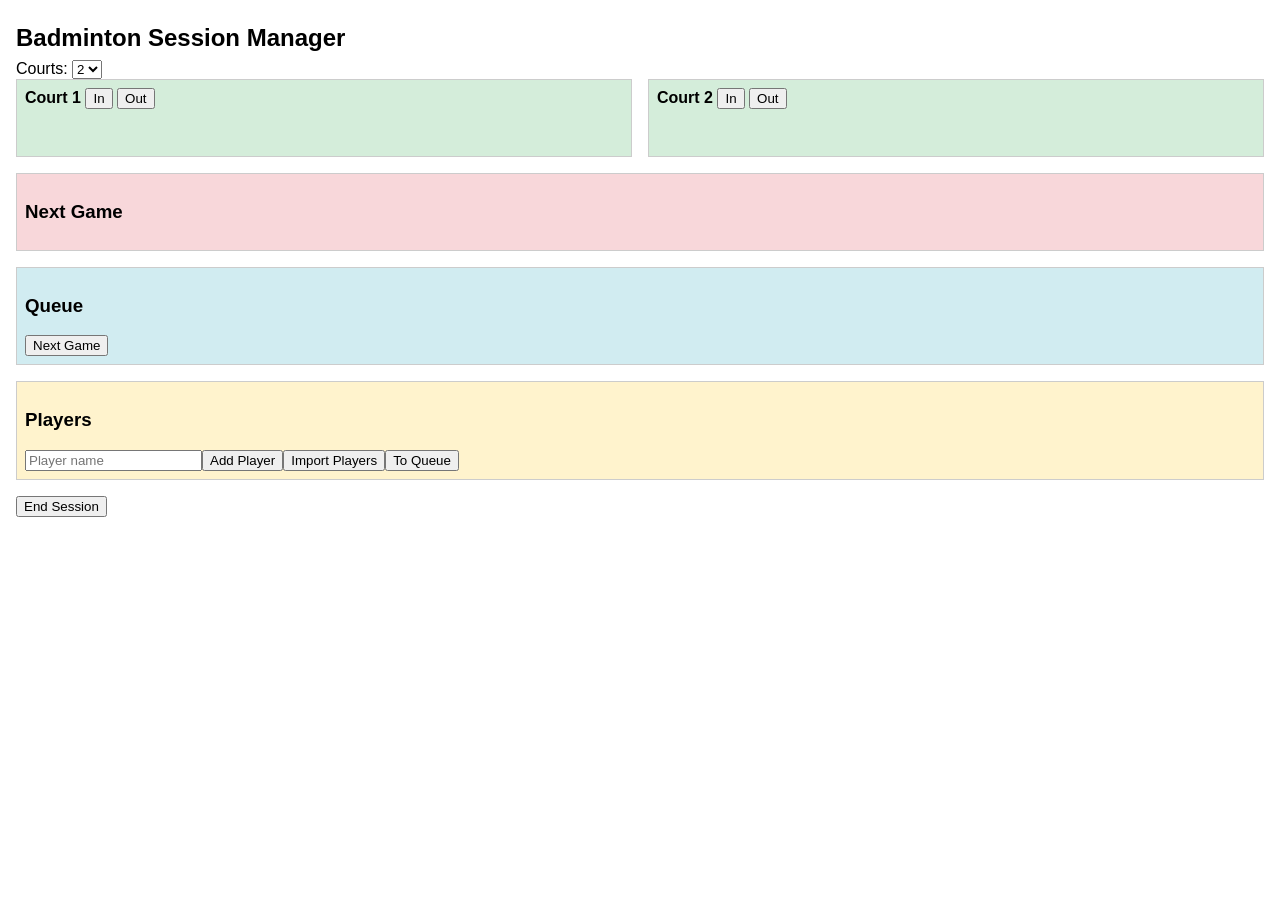
==== badminton.html @ 6099987f "Fix player row width" ====
<!DOCTYPE html>
<html lang="en">
<head>
<meta charset="UTF-8">
<meta name="viewport" content="width=device-width,initial-scale=1">
<link rel="manifest" href="badminton-manifest.json">
<title>Badminton Session Manager</title>
<style>
body {font-family: Arial, sans-serif; margin:0; padding:1rem;}
h1 {font-size:1.5rem; margin:0.5rem 0;}
#players, #queue, #nextGame, .court {border:1px solid #ccc; min-height:60px; padding:0.5rem; margin-bottom:1rem;}
#players {background:#fff3cd;}
#queue {background:#d1ecf1;}
#nextGame {background:#f8d7da;}
.court {flex:1; background:#d4edda;}
.player {background:#e0e0e0; padding:0.25rem 0.5rem; margin:0.25rem; cursor:grab; display:flex; align-items:center; gap:0.25rem; width:300px;}
.player span {flex:1; min-width:0; max-width:30ch; overflow:hidden; text-overflow:ellipsis; white-space:nowrap;}
.container {display:flex; gap:1rem;}
.court-title {font-weight:bold; margin-bottom:0.5rem;}
.player button.toQueue, .player button.toNext {margin-left:auto;}
.player button.delete {background:none; border:none; cursor:pointer; color:#900;}
</style>
</head>
<body>
<h1>Badminton Session Manager</h1>
<div>
<label for="courtCount">Courts:</label>
<select id="courtCount">
<option value="2">2</option>
<option value="3">3</option>
<option value="4">4</option>
</select>
</div>
<div class="container" id="courts"></div>
<div id="nextGame" ondrop="drop(event)" ondragover="allowDrop(event)">
<h3>Next Game</h3>
</div>
<div id="queue" ondrop="drop(event)" ondragover="allowDrop(event)">
<h3>Queue</h3>
</div>
<div id="players" ondrop="drop(event)" ondragover="allowDrop(event)">
<h3>Players</h3>
</div>
<button id="endSession">End Session</button>
<script src="badminton.js"></script>
<script>
if ('serviceWorker' in navigator) {
  navigator.serviceWorker.register('sw.js');
}
</script>
</body>
</html>
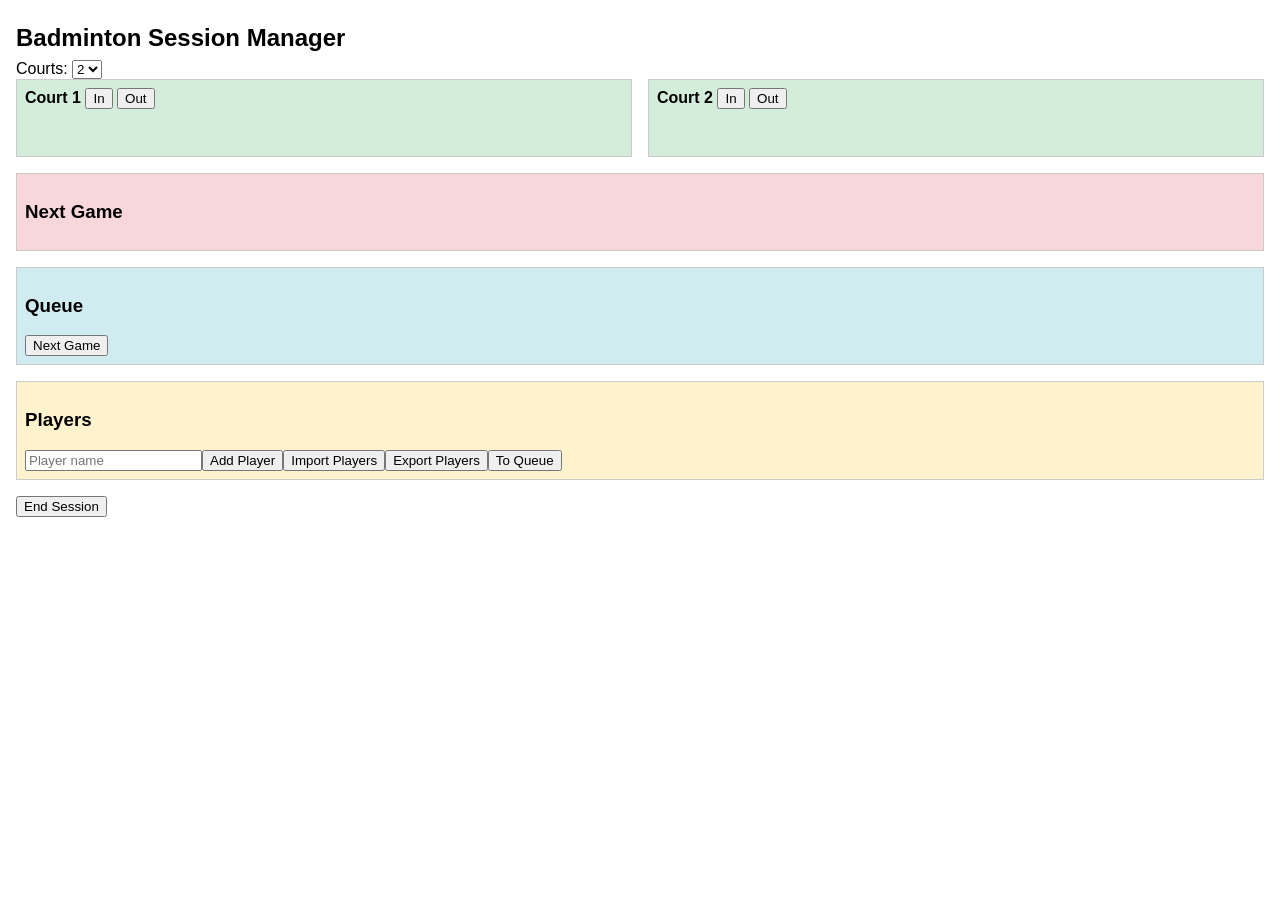
==== commit 6b3f13b1: "Make session manager layout responsive and flex player width" ====
--- a/badminton.html
+++ b/badminton.html
@@ -13,12 +13,16 @@
 #queue {background:#d1ecf1;}
 #nextGame {background:#f8d7da;}
 .court {flex:1; background:#d4edda;}
-.player {background:#e0e0e0; padding:0.25rem 0.5rem; margin:0.25rem; cursor:grab; display:flex; align-items:center; gap:0.25rem; width:300px;}
+.player {background:#e0e0e0; padding:0.25rem 0.5rem; margin:0.25rem; cursor:grab; display:flex; align-items:center; gap:0.25rem; width:fit-content; max-width:300px;}
 .player span {flex:1; min-width:0; max-width:30ch; overflow:hidden; text-overflow:ellipsis; white-space:nowrap;}
-.container {display:flex; gap:1rem;}
+.container {display:flex; gap:1rem; overflow-x:auto;}
 .court-title {font-weight:bold; margin-bottom:0.5rem;}
 .player button.toQueue, .player button.toNext {margin-left:auto;}
 .player button.delete {background:none; border:none; cursor:pointer; color:#900;}
+@media (max-width:600px) {
+  body {padding:0.5rem;}
+  .container {gap:0.5rem;}
+}
 </style>
 </head>
 <body>
